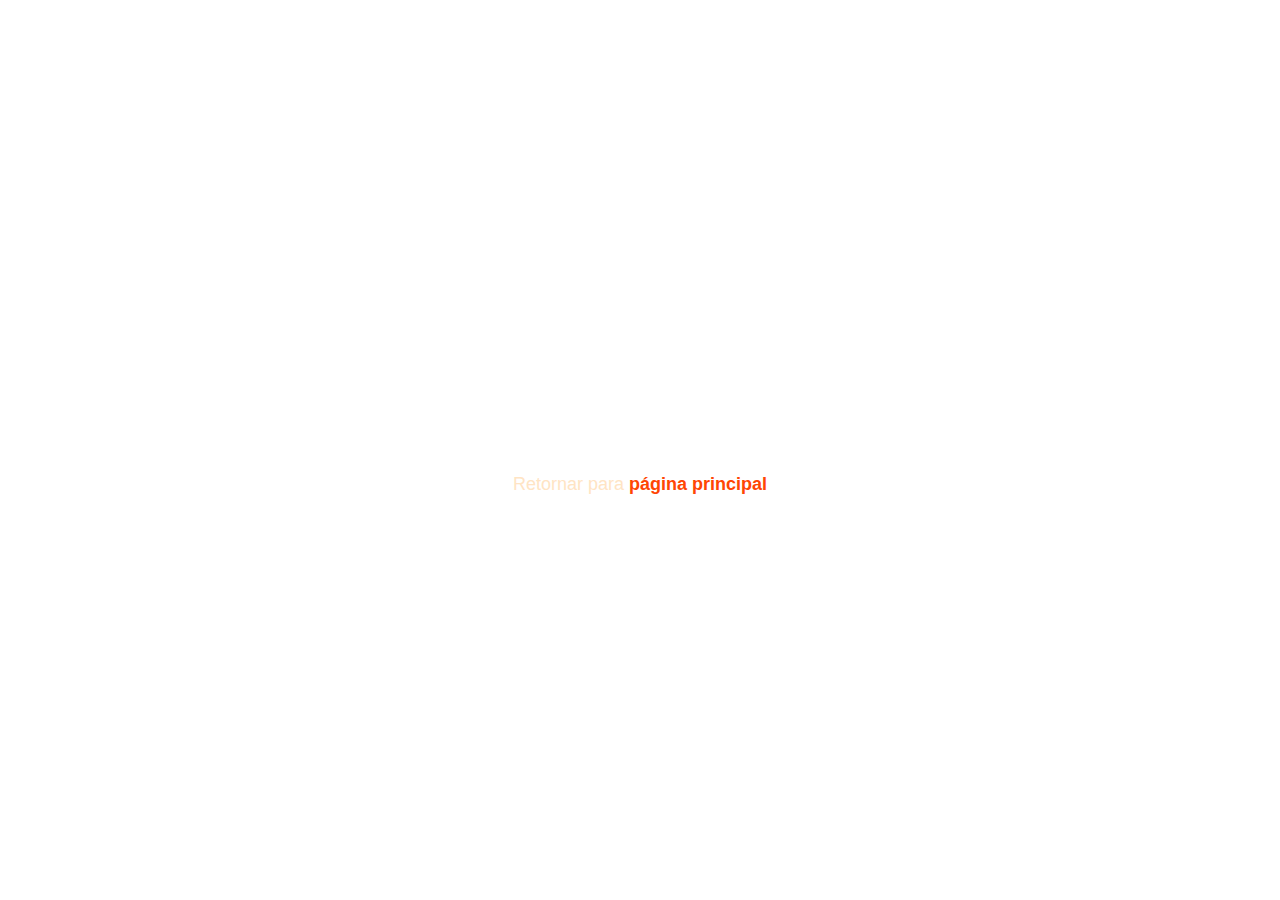
==== agradecimento.html @ 408ec84a "." ====
<!DOCTYPE html>
<html lang="pt-br">
<head>
    <meta charset="UTF-8">
    <meta name="viewport" content="width=device-width, initial-scale=1.0">
    <link rel="stylesheet" href="./css/estilocongrats.css">
    <title>Agradecimento</title>
</head>
<body>
    <h1>Cadastro Efetuado com Sucesso!</h1>
    <a href="./index.html">Retornar para <span>página principal</span></a>
</body>
</html>
---- css/estilocongrats.css ----
* {
    box-sizing: border-box;
    padding: 0;
    margin: 0;
    font-family: 'poppins', sans-serif;
    font-size: 18px;
}

body {
    background-image: url('../images/bg02-site-allan.png');
    height: 100vh;
    display: flex;
    flex-direction: column;
    align-items: center;
    justify-content: center;
}

h1 {
    font-size: 42px;
    margin-bottom: 20px;
    color: white;
}

a {
    text-decoration: none;
    color: bisque;
}

a > span {
    color: rgb(255, 70, 3);
    font-weight: 700;
}

@media screen and (max-width: 1064px) {
    
    body {
        background-image: url("../img/bg03-site-allan.jpg");
        background-attachment: scroll;

    }
    
    h1 {
        font-size: 28px;
        margin-left: 50px;
    }
}
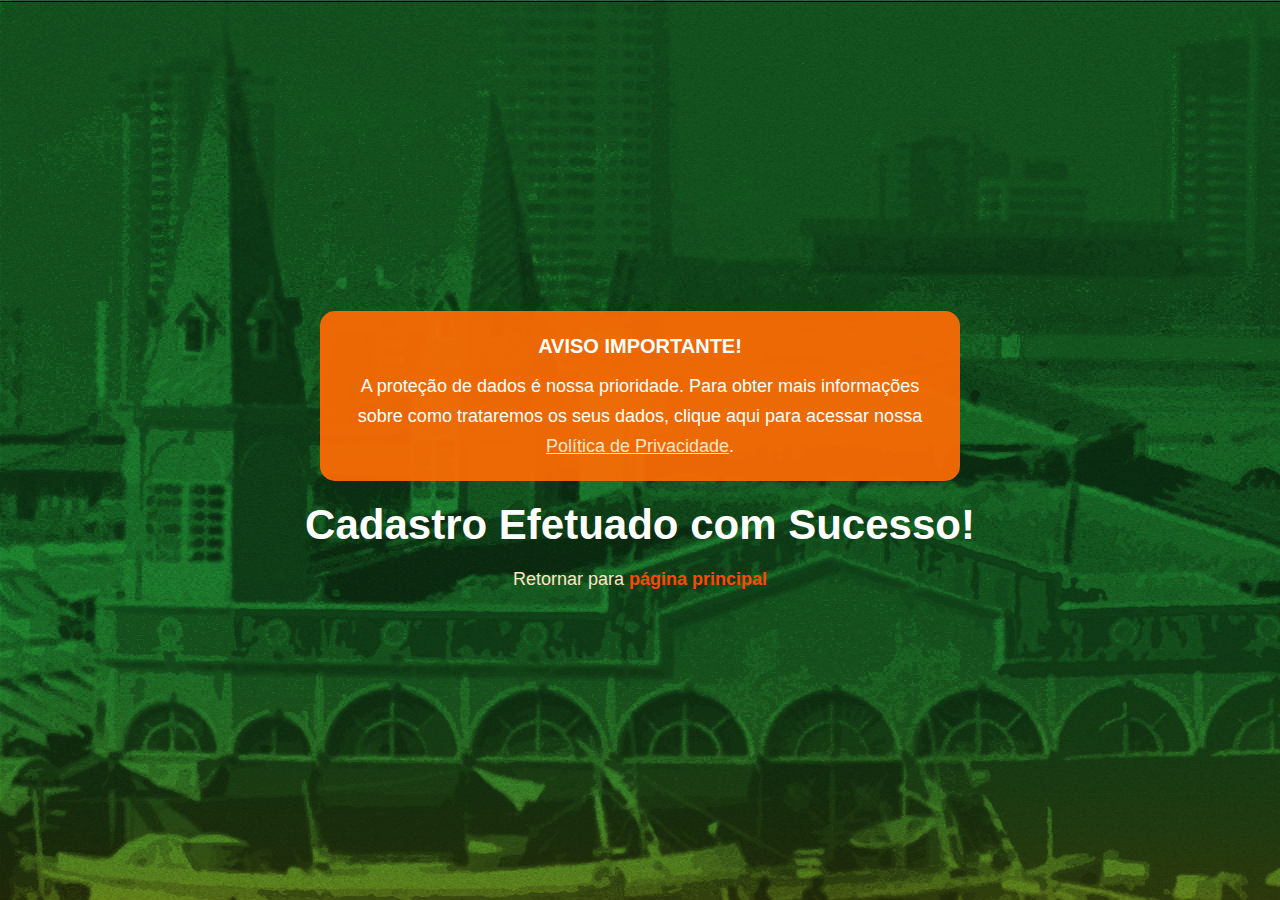
==== commit 5c6d96e5: "." ====
--- a/agradecimento.html
+++ b/agradecimento.html
@@ -7,6 +7,14 @@
     <title>Agradecimento</title>
 </head>
 <body>
+    <div class="lgpd">
+        <h2>
+            AVISO IMPORTANTE!
+        </h2>
+        <p>
+            A proteção de dados é nossa prioridade. Para obter mais informações sobre como trataremos os seus dados, clique aqui para acessar nossa <a href="https://www.planalto.gov.br/ccivil_03/_Ato2015-2018/2018/Lei/L13709.htm">Política de Privacidade</a>.
+        </p>
+    </div>
     <h1>Cadastro Efetuado com Sucesso!</h1>
     <a href="./index.html">Retornar para <span>página principal</span></a>
 </body>
--- a/css/estilocongrats.css
+++ b/css/estilocongrats.css
@@ -7,12 +7,38 @@
 }
 
 body {
-    background-image: url('../images/bg02-site-allan.png');
+    background-image: url('../img/bg02-site-allan.png');
     height: 100vh;
     display: flex;
     flex-direction: column;
     align-items: center;
     justify-content: center;
+}
+
+.lgpd {
+    background-color: #fc6b04ee;
+    padding: 20px 30px;
+    width: 50%;
+    line-height: 30px;
+    border-radius: 15px;
+    margin-bottom: 20px;
+}
+
+.lgpd p {
+    color: #fff;
+    text-align: center;
+}
+
+.lgpd a {
+    text-decoration:underline;
+}
+
+.lgpd h2 {
+    color: #fff;
+    text-align: center;
+    font-size: 20px;
+    font-weight: 700;
+    margin-bottom: 10px;
 }
 
 h1 {
@@ -38,7 +64,11 @@
         background-attachment: scroll;
 
     }
-    
+
+    a {
+        margin-left: -70px;
+    }
+
     h1 {
         font-size: 28px;
         margin-left: 50px;
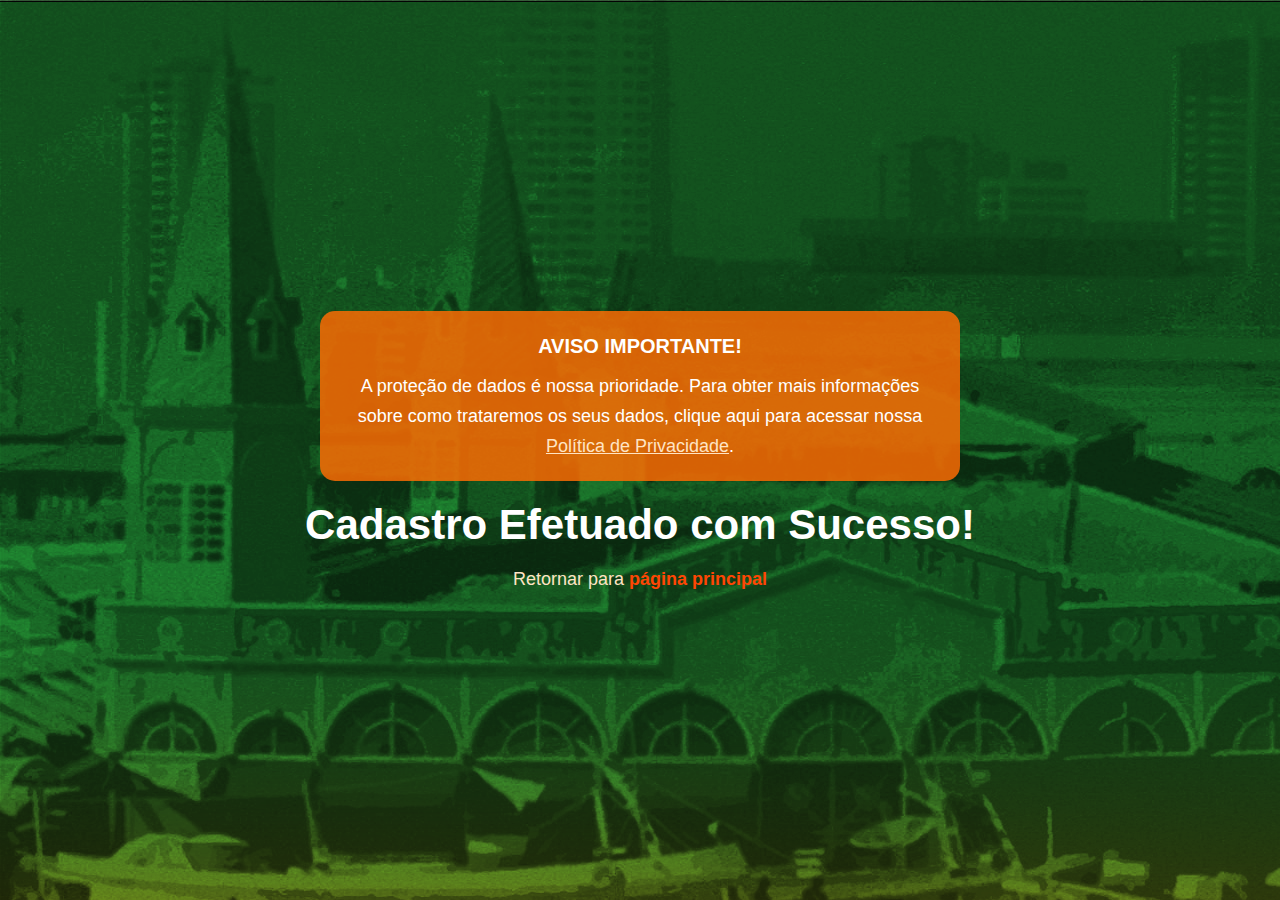
==== commit f96377d5: "." ====
--- a/agradecimento.html
+++ b/agradecimento.html
@@ -5,6 +5,8 @@
     <meta name="viewport" content="width=device-width, initial-scale=1.0">
     <link rel="stylesheet" href="./css/estilocongrats.css">
     <title>Agradecimento</title>
+    <!-- FAVICON -->
+    <link rel="shortcut icon" href="./img/favicon.png" type="image/x-icon">
 </head>
 <body>
     <div class="lgpd">
--- a/css/estilocongrats.css
+++ b/css/estilocongrats.css
@@ -16,7 +16,7 @@
 }
 
 .lgpd {
-    background-color: #fc6b04ee;
+    background-color: #fc6b04d8;
     padding: 20px 30px;
     width: 50%;
     line-height: 30px;
@@ -73,4 +73,13 @@
         font-size: 28px;
         margin-left: 50px;
     }
+
+    .lgpd {
+        width: 75%;
+    }
+
+    .lgpd a {
+    margin-left: 5px;
+}
+
 }